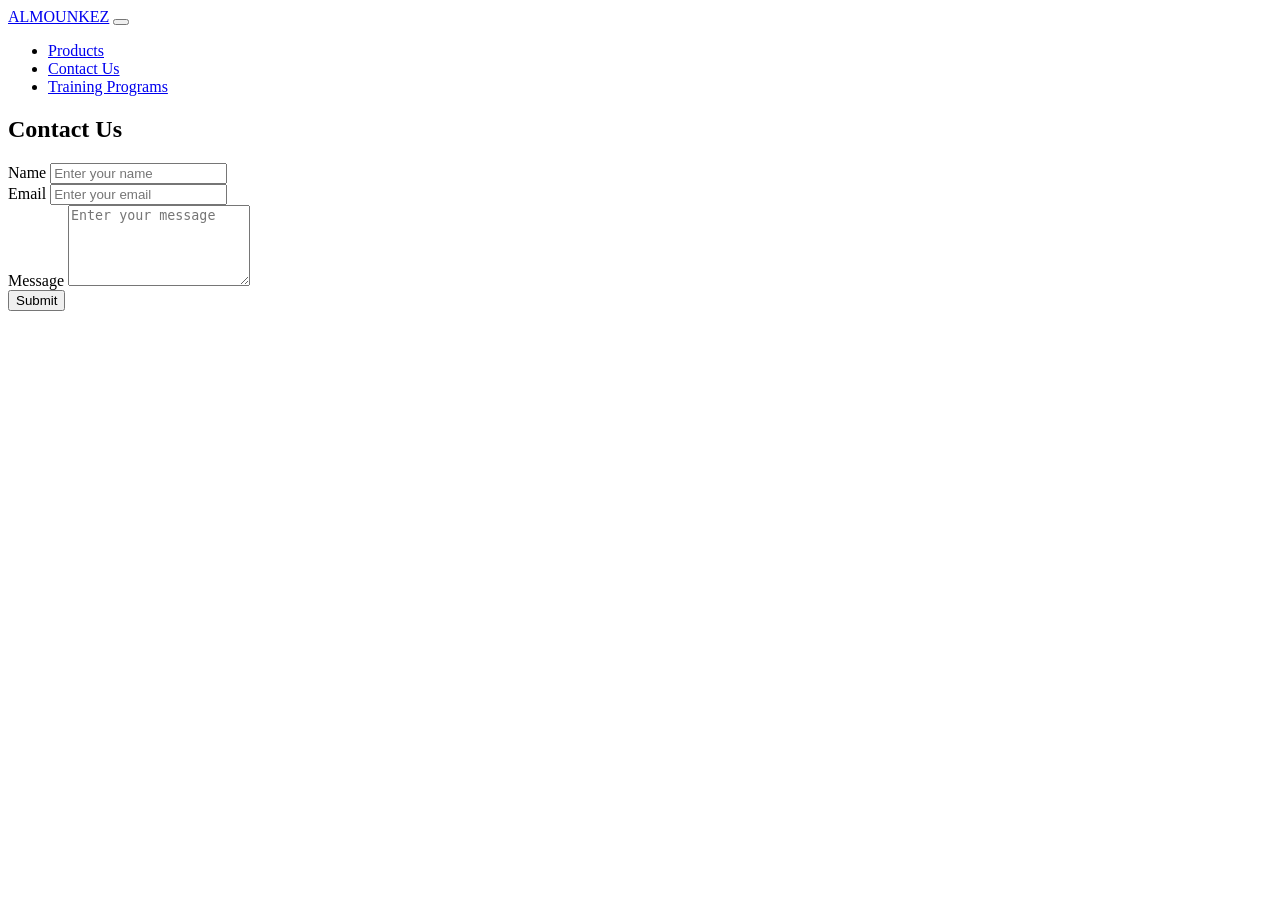
==== contact.html @ 5d4932c7 "uploaded the project" ====
<!DOCTYPE html>
<html lang="en">

<head>
    <meta charset="UTF-8">
    <meta name="viewport" content="width=device-width, initial-scale=1.0">
    <title>contact us</title>
    <link rel="stylesheet" href="css/bootstrap.min.css">
</head>

<body>
    <header>
        <nav class="navbar navbar-expand-lg navbar-light bg-light">
            <div class="container">
                <a class="navbar-brand" href="index.html">ALMOUNKEZ</a>
                <button class="navbar-toggler" type="button" data-bs-toggle="collapse" data-bs-target="#navbarNav"
                    aria-controls="navbarNav" aria-expanded="false" aria-label="Toggle navigation">
                    <span class="navbar-toggler-icon"></span>
                </button>
                <div class="collapse navbar-collapse" id="navbarNav">
                    <ul class="navbar-nav">

                        <li class="nav-item">
                            <a class="nav-link" href="products.html">Products</a>
                        </li>
                        <li class="nav-item">
                            <a class="nav-link active" aria-current="page" href="contact.html">Contact Us</a>
                        </li>
                        <li class="nav-item">
                            <a class="nav-link" href="training.html">Training Programs</a>
                        </li>
                    </ul>
                </div>
            </div>
        </nav>
    </header>


    <section class="container mt-5">
        <h1>Contact Us</h1>
        <form>
            <div class="mb-3">
                <label for="name" class="form-label">Name</label>
                <input type="text" class="form-control" id="name" placeholder="Enter your name" required>
            </div>
            <div class="mb-3">
                <label for="email" class="form-label">Email</label>
                <input type="email" class="form-control" id="email" placeholder="Enter your email" required>
            </div>
            <div class="mb-3">
                <label for="message" class="form-label">Message</label>
                <textarea class="form-control" id="message" rows="5" placeholder="Enter your message"
                    required></textarea>
            </div>
            <button type="submit" class="btn btn-primary">Submit</button>
        </form>
    </section>


    <footer class="bg-light text-center py-3">

    </footer>

    <script src="js/bootstrap.bundle.min.js"></script>
</body>

</html>
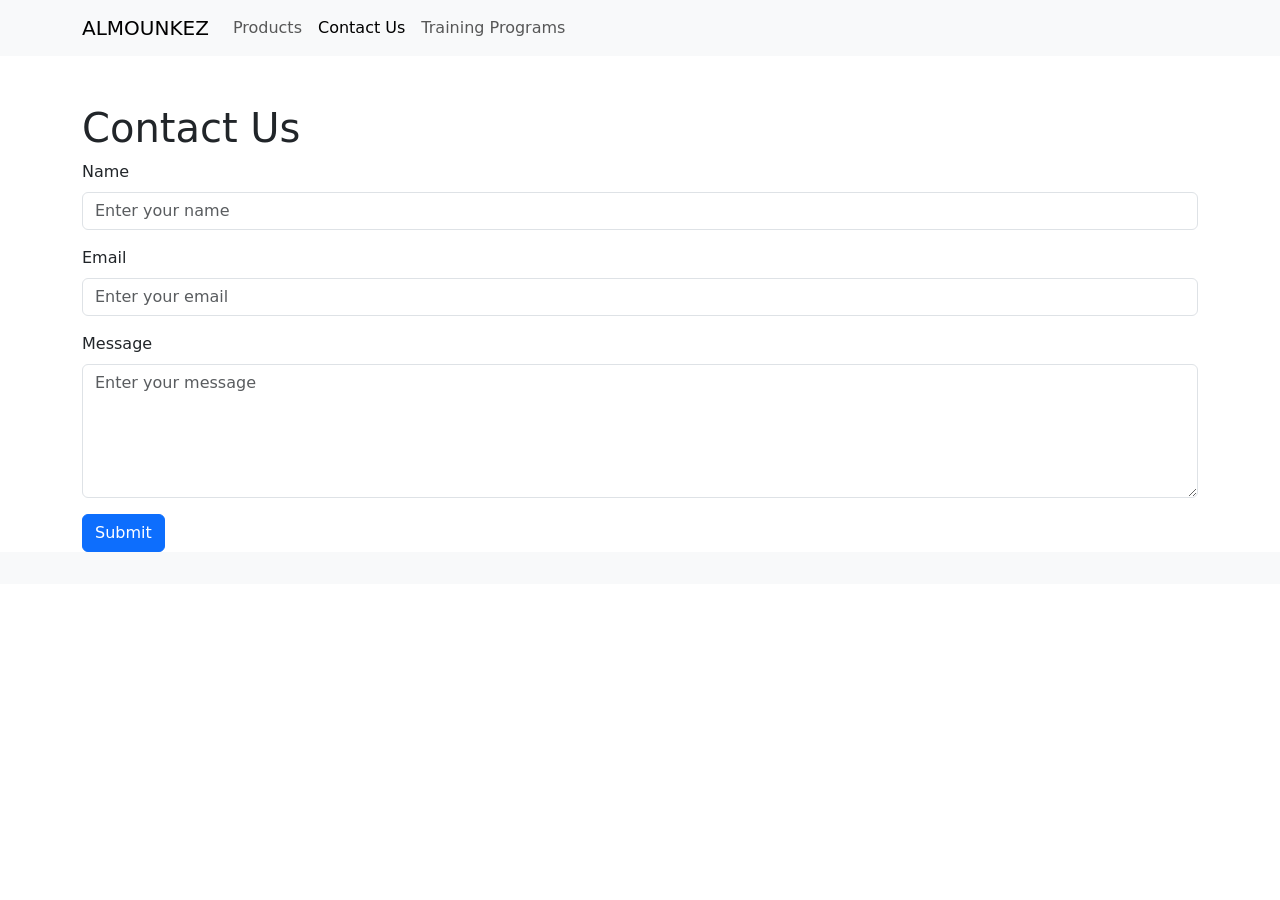
==== commit 6621329b: "added some javascript events" ====
--- a/contact.html
+++ b/contact.html
@@ -14,20 +14,25 @@
             <div class="container">
                 <a class="navbar-brand" href="index.html">ALMOUNKEZ</a>
                 <button class="navbar-toggler" type="button" data-bs-toggle="collapse" data-bs-target="#navbarNav"
-                    aria-controls="navbarNav" aria-expanded="false" aria-label="Toggle navigation">
+                    aria-controls="navbarNav" aria-expanded="false" aria-label="Toggle navigation"
+                    onmouseover="this.style.backgroundColor='#fff'">
                     <span class="navbar-toggler-icon"></span>
                 </button>
                 <div class="collapse navbar-collapse" id="navbarNav">
                     <ul class="navbar-nav">
 
                         <li class="nav-item">
-                            <a class="nav-link" href="products.html">Products</a>
+                            <a class="nav-link" href="products.html" onmouseover="this.style.backgroundColor='#fff'"
+                                onmouseout="this.style.backgroundColor=''">Products</a>
                         </li>
                         <li class="nav-item">
-                            <a class="nav-link active" aria-current="page" href="contact.html">Contact Us</a>
+                            <a class="nav-link active" aria-current="page" href="contact.html"
+                                onmouseover="this.style.backgroundColor='#fff'"
+                                onmouseout="this.style.backgroundColor=''">Contact Us</a>
                         </li>
                         <li class="nav-item">
-                            <a class="nav-link" href="training.html">Training Programs</a>
+                            <a class="nav-link" href="training.html" onmouseover="this.style.backgroundColor='#fff'"
+                                onmouseout="this.style.backgroundColor=''">Training Programs</a>
                         </li>
                     </ul>
                 </div>
@@ -38,19 +43,21 @@
 
     <section class="container mt-5">
         <h1>Contact Us</h1>
-        <form>
+        <form onsubmit="submitForm(event)">
             <div class="mb-3">
                 <label for="name" class="form-label">Name</label>
-                <input type="text" class="form-control" id="name" placeholder="Enter your name" required>
+                <input type="text" class="form-control" id="name" placeholder="Enter your name"
+                    onfocus="this.style.backgroundColor='#f8f9fa'" onblur="capitalizeFirstLetter(this)" required>
             </div>
             <div class="mb-3">
                 <label for="email" class="form-label">Email</label>
-                <input type="email" class="form-control" id="email" placeholder="Enter your email" required>
+                <input type="email" class="form-control" id="email" placeholder="Enter your email"
+                    onfocus="this.style.backgroundColor='#f8f9fa'" required>
             </div>
             <div class="mb-3">
                 <label for="message" class="form-label">Message</label>
                 <textarea class="form-control" id="message" rows="5" placeholder="Enter your message"
-                    required></textarea>
+                    onfocus="this.style.backgroundColor='#f8f9fa'" required></textarea>
             </div>
             <button type="submit" class="btn btn-primary">Submit</button>
         </form>
@@ -62,6 +69,7 @@
     </footer>
 
     <script src="js/bootstrap.bundle.min.js"></script>
+    <script src="js/myscript.js"></script>
 </body>
 
 </html>
